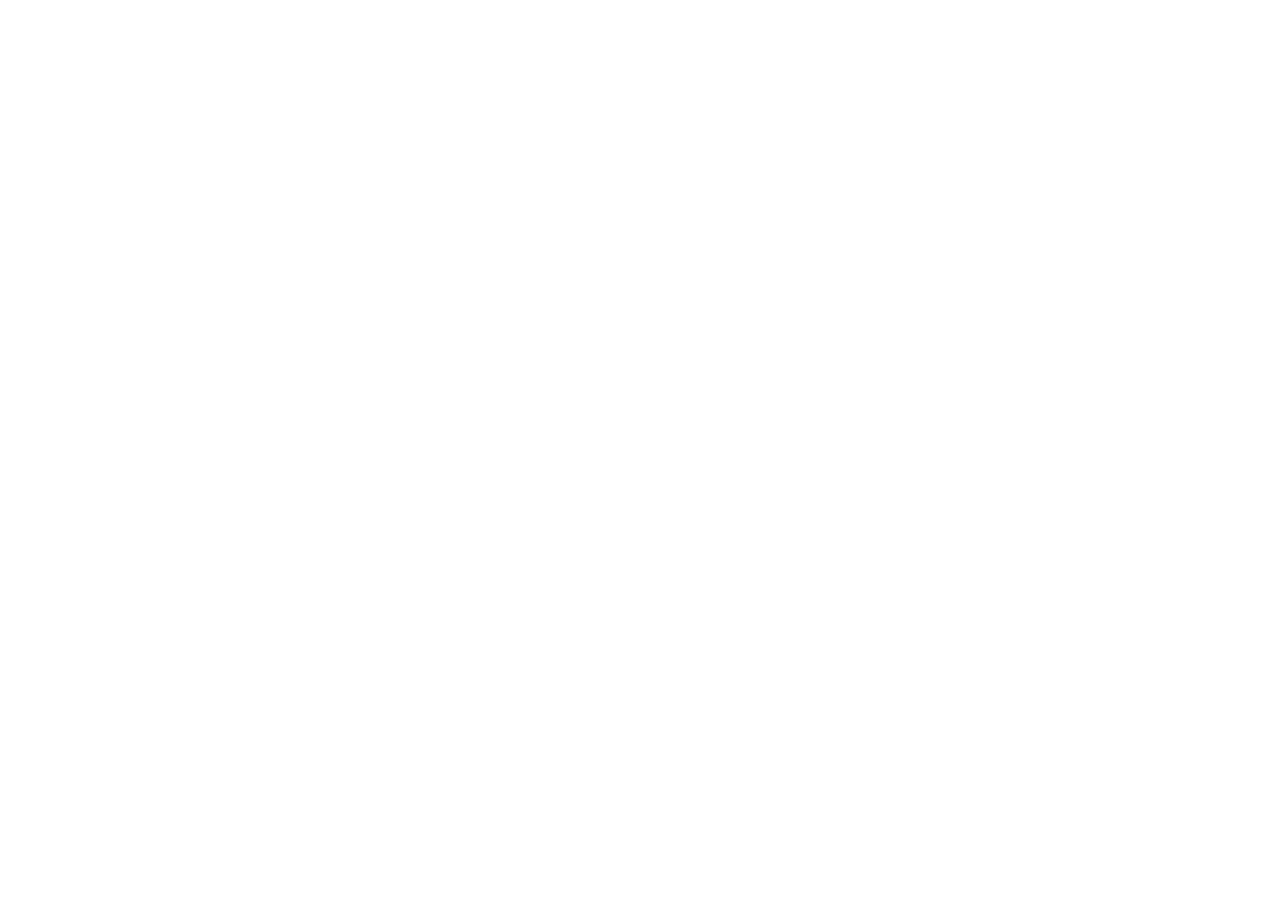
==== index.htm @ 01c1754f "files" ====
<!DOCTYPE html>
<html lang="ru">
<head>
    <meta charset="UTF-8">
    <meta http-equiv="X-UA-Compatible" content="IE=edge">
    <meta name="viewport" content="width=device-width, initial-scale=1.0">
    <title>Document</title>
</head>
<body>
    
</body>
</html>
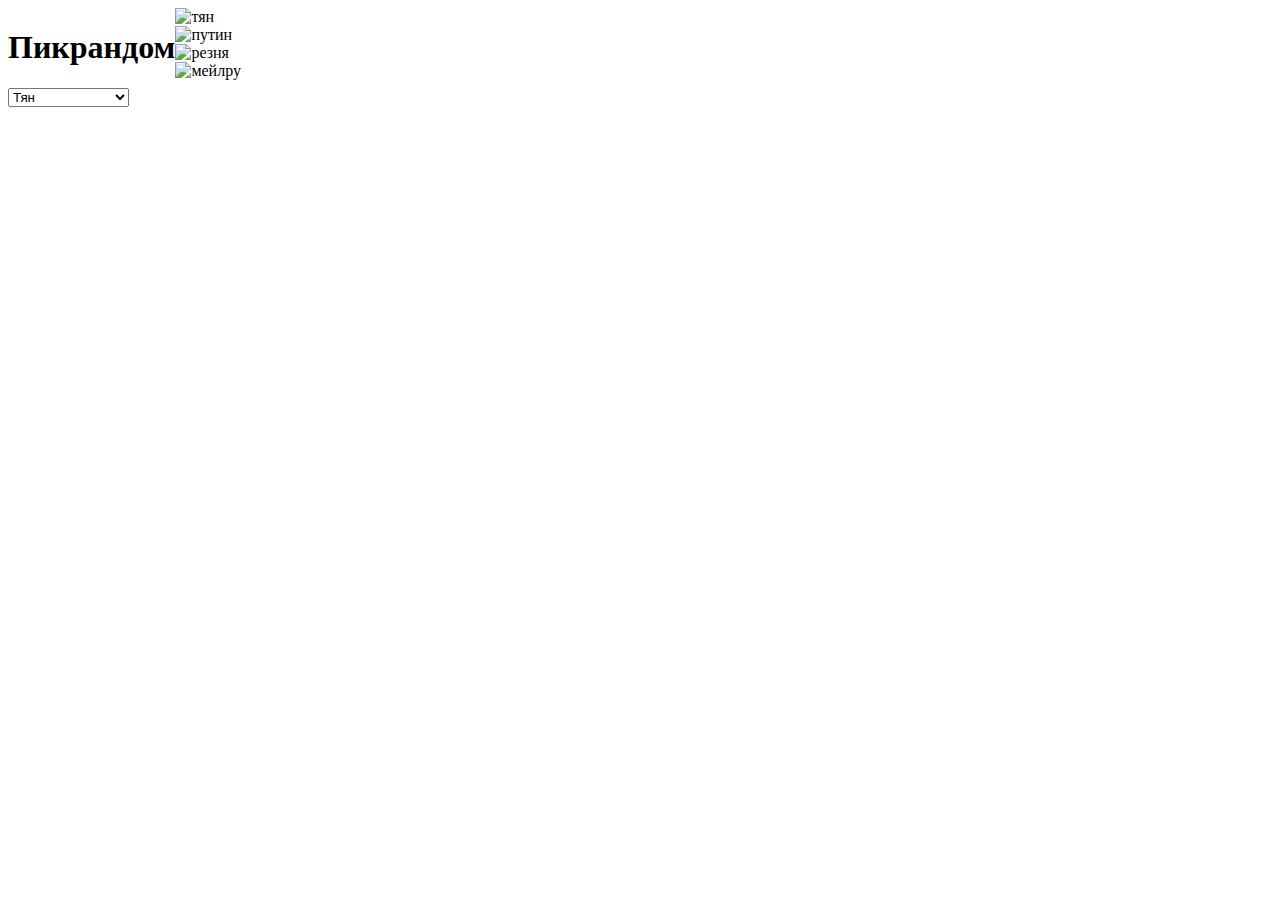
==== commit 5bbfe1e3: "huyna" ====
--- a/index.htm
+++ b/index.htm
@@ -4,9 +4,40 @@
     <meta charset="UTF-8">
     <meta http-equiv="X-UA-Compatible" content="IE=edge">
     <meta name="viewport" content="width=device-width, initial-scale=1.0">
-    <title>Document</title>
+    <title>Тестовая работа фильра</title>
+    <link rel = "stylesheet" href="styles.css"> 
 </head>
 <body>
+    <main class = "main">
+        <div class="container">
+            <h1 class="pictures">Пикрандом</h1>
+            <select class="filter" name="filter-all">
+                <option value="tyan">Тян</option>
+                <option value="putin">Путин</option>
+                <option value="reznya">Резня</option>
+                <option value="mailru">анальный ответ</option>
+                <option value="all">все вместе</option>
+            </select>
+        </div>
+
+        <section class="fotochki">
+            <article class="pic" data-category="tyan">
+                <img src="https://2ch.hk/b/thumb/214957962/15833988311852s.jpg" alt = "тян">
+            </article>
+            
+            <article class="fotochki" data-category="putin">
+                <img src="http://risovach.ru/upload/2017/01/mem/pikrandom_134756864_orig_.jpg" alt="путин">
+            </article>
+
+            <article class="fotochki" data-category="reznya">
+                <img src="https://encrypted-tbn0.gstatic.com/images?q=tbn:ANd9GcQBgkJ7OQWK7EfnPqdWHxFraMMUw_ub5wkPIQ&usqp=CAU" alt="резня">
+            </article>
+
+            <article class="fotochki" data-category="mailru">
+                <img src="https://otvet.mail.ru/api/v1/images/question/191036723/snippet" alt="мейлру">
+            </article>
+        </section>
+    </main>
     
 </body>
 </html>--- a/styles.css
+++ b/styles.css
@@ -0,0 +1,8 @@
+.shown {
+    display: inline-block;
+  }
+
+  .main {
+     margin-bottom: 20px;
+     display: flex;
+  }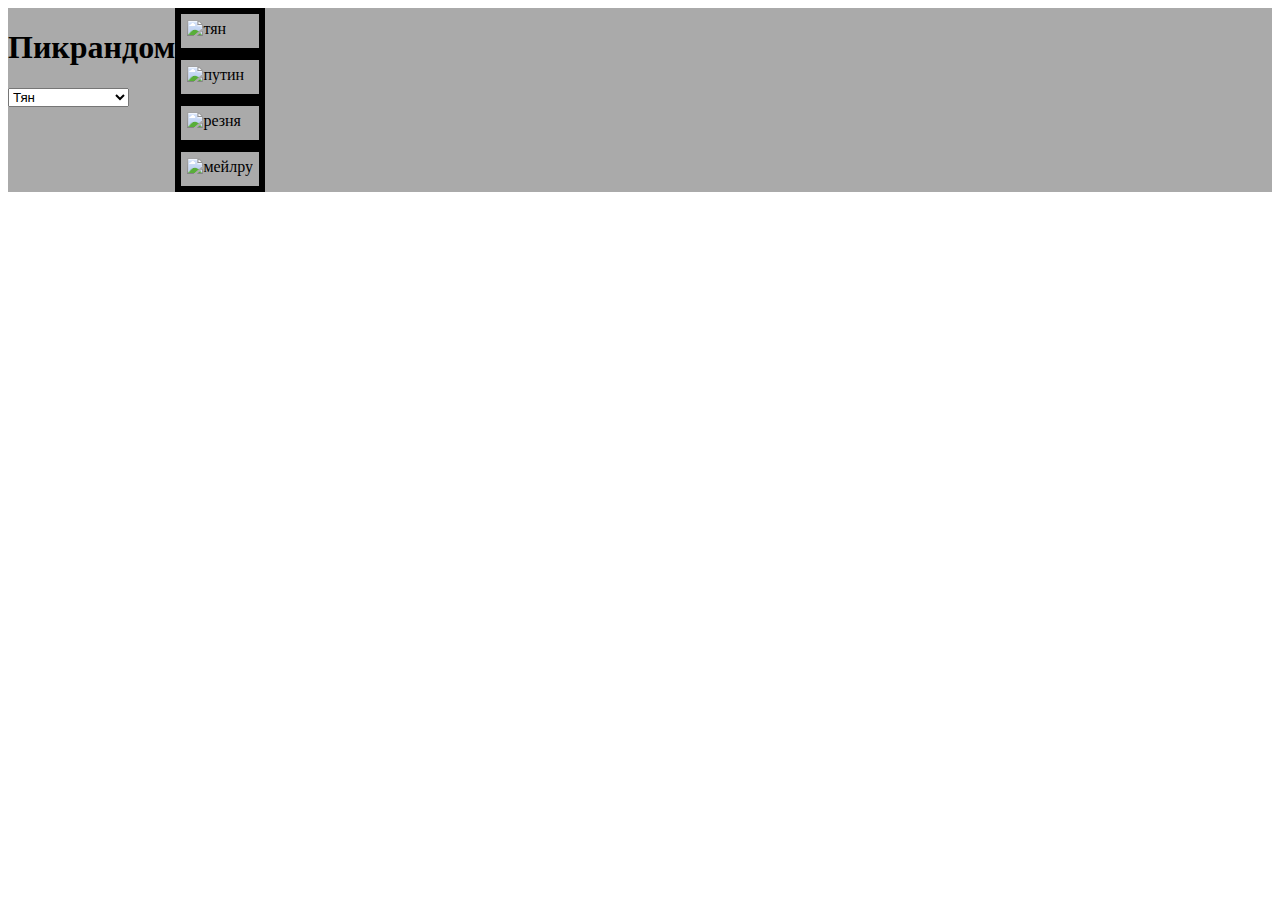
==== commit 6f1b56d3: "muchu huitu" ====
--- a/index.htm
+++ b/index.htm
@@ -20,8 +20,8 @@
             </select>
         </div>
 
-        <section class="fotochki">
-            <article class="pic" data-category="tyan">
+        <section class="picc">
+            <article class="fotochki" data-category="tyan">
                 <img src="https://2ch.hk/b/thumb/214957962/15833988311852s.jpg" alt = "тян">
             </article>
             
@@ -39,5 +39,6 @@
         </section>
     </main>
     
+    <script src="script.js"></script>
 </body>
 </html>--- a/styles.css
+++ b/styles.css
@@ -5,4 +5,18 @@
   .main {
      margin-bottom: 20px;
      display: flex;
-  }+     flex-wrap: wrap;
+     background-color: #aaa;
+     
+  }
+
+  /* Выделение пиков */
+.fotochki.highlight {
+   padding-top: 6px;
+   padding-right: 6px;
+   padding-bottom: 10px;
+   padding-left: 6px;
+   border: 6px solid;
+ }
+
+ 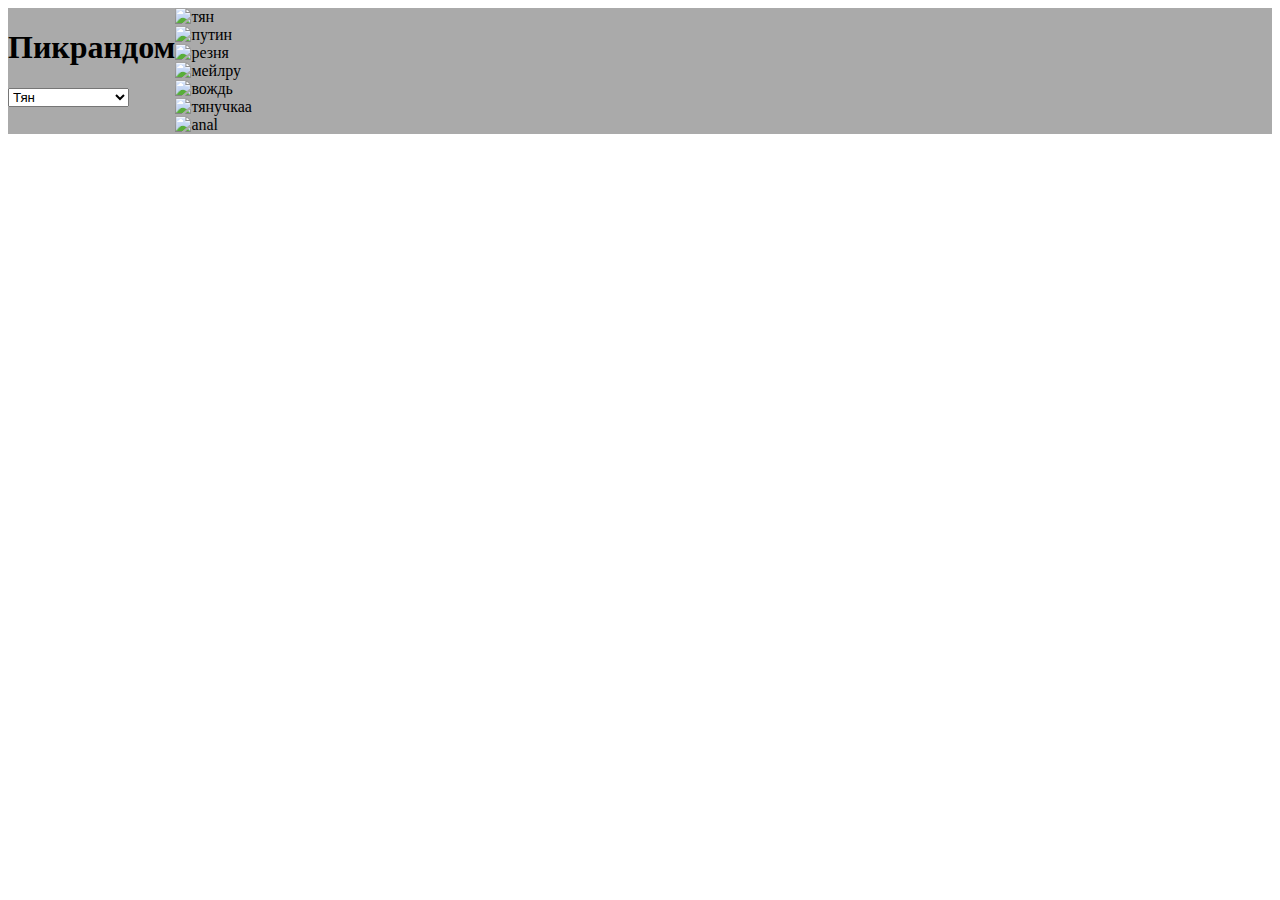
==== commit 7bfee22d: "dobavil" ====
--- a/index.htm
+++ b/index.htm
@@ -36,9 +36,27 @@
             <article class="fotochki" data-category="mailru">
                 <img src="https://otvet.mail.ru/api/v1/images/question/191036723/snippet" alt="мейлру">
             </article>
+
+            <article class="fotochki" data-category="putin">
+                <img src="https://aif-s3.aif.ru/images/022/253/79bf0a4073e0c21cb4942f8775b2dac2.jpg" alt="вождь">
+            </article>
+
+            <article class="fotochki" data-category="tyan">
+                <img src="https://encrypted-tbn0.gstatic.com/images?q=tbn:ANd9GcReNaEx4GUYF5B3rBI4bXcM0_rnltM72muVEg&usqp=CAU" alt="тянучкаа">
+            </article>
+
+            <article class="fotochki" data-category="mailru">
+                <img src="https://клиника-андрологии.москва/upload/medialibrary/5aa/5aab3aac690b4e3e7e7aaa107f0f9c48.jpg" alt="anal">
+            </article>
         </section>
     </main>
+
+    <button class="up-button" type="button">
+        ↑
+        <span class="visually-hidden">Наверх</span>
+      </button>
     
     <script src="script.js"></script>
+    <script src="up-button.js"></script>
 </body>
 </html>--- a/styles.css
+++ b/styles.css
@@ -1,5 +1,9 @@
 .shown {
-    display: inline-block;
+    display: block;
+  }
+
+  .hidden {
+    display: none;
   }
 
   .main {
@@ -10,6 +14,10 @@
      
   }
 
+  img {max-width: 100%;}
+
+
+
   /* Выделение пиков */
 .fotochki.highlight {
    padding-top: 6px;
@@ -19,4 +27,23 @@
    border: 6px solid;
  }
 
+ .up-button {
+  position: fixed;
+  z-index: 1;
+  padding: 0;
+  bottom: 75px;
+  right: 20px;
+  width: 64px;
+  height: 64px;
+  font-size: 36px;
+  font-weight: bold;
+  text-align: center;
+  vertical-align: middle;
+  border: 5px solid;
+  border-radius: 50%;
+  display: none;
+  cursor: pointer;
+}
+
+
  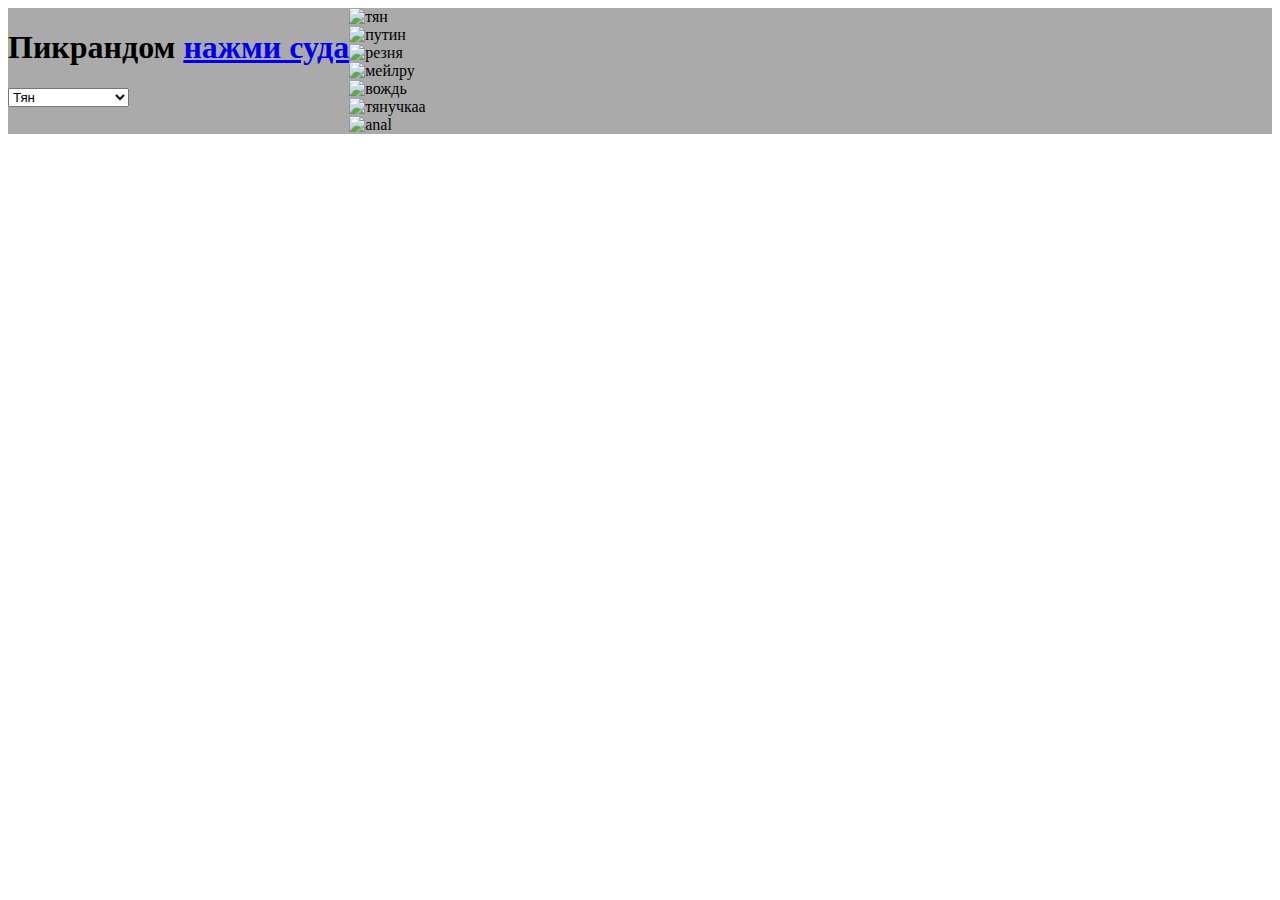
==== commit 90da5907: "добавил страницу рейтинга" ====
--- a/index.htm
+++ b/index.htm
@@ -10,7 +10,7 @@
 <body>
     <main class = "main">
         <div class="container">
-            <h1 class="pictures">Пикрандом</h1>
+            <h1 class="pictures">Пикрандом <a href="rate_page/rate.html">нажми суда</a> </h1>
             <select class="filter" name="filter-all">
                 <option value="tyan">Тян</option>
                 <option value="putin">Путин</option>
--- a/styles.css
+++ b/styles.css
@@ -1,33 +1,42 @@
 .shown {
-    display: block;
-  }
+  visibility: visible !important;
+}
 
-  .hidden {
-    display: none;
-  }
+/* Для плавной прокрутки при нажатии на кнопку */
+html {
+  scroll-behavior: smooth;
+}
 
-  .main {
-     margin-bottom: 20px;
-     display: flex;
-     flex-wrap: wrap;
-     background-color: #aaa;
-     
-  }
+.hidden {
+  display: none;
+}
 
-  img {max-width: 100%;}
+.main {
+  margin-bottom: 20px;
+  display: flex;
+  flex-wrap: wrap;
+  background-color: #aaa;
+
+}
+
+img {
+  max-width: 100%;
+}
 
 
 
-  /* Выделение пиков */
+/* Выделение пиков (на данный момент не используется) */
 .fotochki.highlight {
-   padding-top: 6px;
-   padding-right: 6px;
-   padding-bottom: 10px;
-   padding-left: 6px;
-   border: 6px solid;
- }
+  padding-top: 6px;
+  padding-right: 6px;
+  padding-bottom: 10px;
+  padding-left: 6px;
+  border: 6px solid;
+}
 
- .up-button {
+.up-button {
+  /* transition: visibility 500ms; */
+  visibility: hidden;
   position: fixed;
   z-index: 1;
   padding: 0;
@@ -35,15 +44,10 @@
   right: 20px;
   width: 64px;
   height: 64px;
-  font-size: 36px;
-  font-weight: bold;
-  text-align: center;
-  vertical-align: middle;
-  border: 5px solid;
-  border-radius: 50%;
-  display: none;
-  cursor: pointer;
 }
 
-
- +.up-button:hover {
+  color: #473c8d;
+  background-color: rgba(255, 255, 255, 0.8);
+  border-color: #473c8d;
+}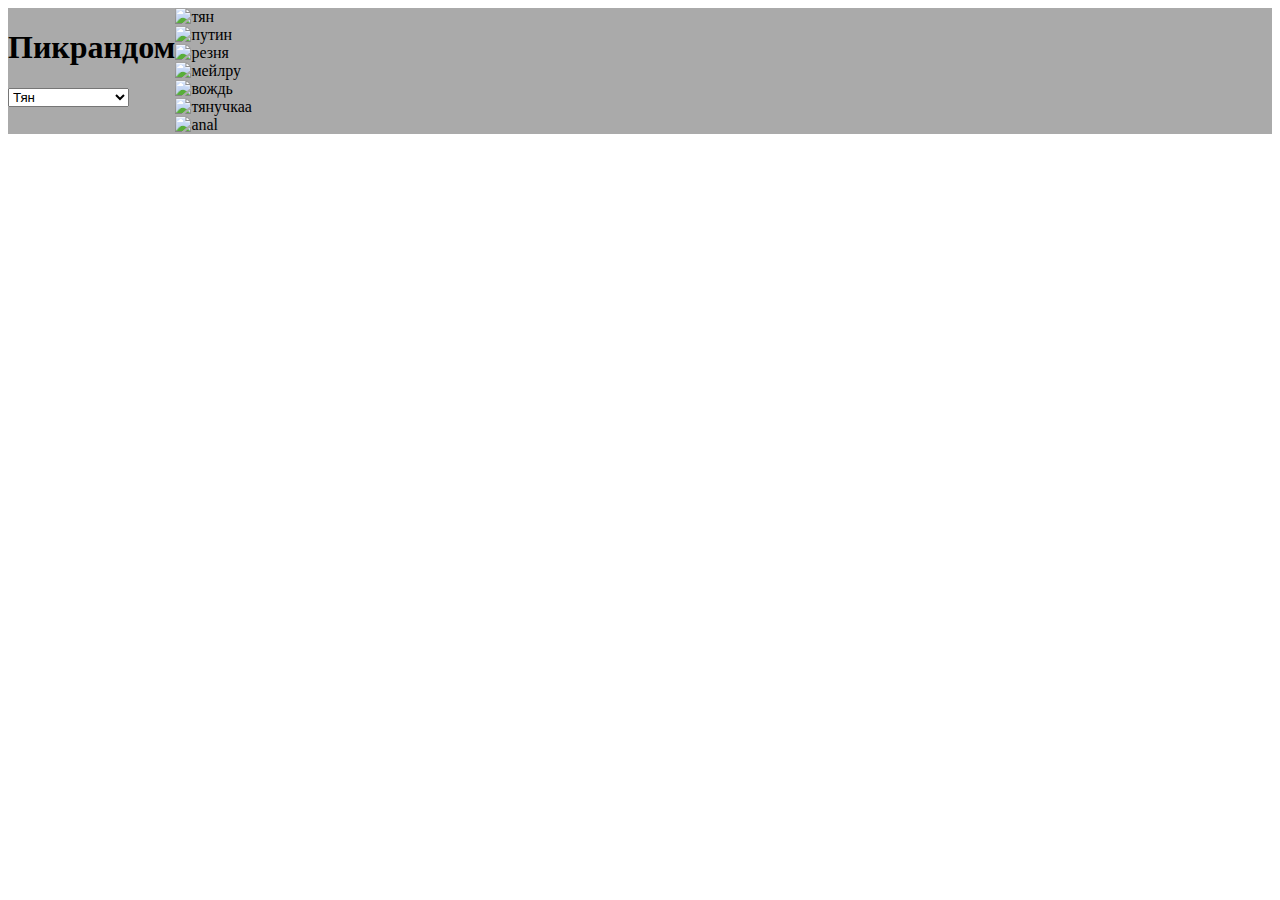
==== commit ac076090: "нахуй" ====
--- a/index.htm
+++ b/index.htm
@@ -10,7 +10,7 @@
 <body>
     <main class = "main">
         <div class="container">
-            <h1 class="pictures">Пикрандом <a href="rate_page/rate.html">нажми суда</a> </h1>
+             <h1 class="pictures">Пикрандом <!--<a href="rate_page/rate.html">нажми суда</a> --></h1> 
             <select class="filter" name="filter-all">
                 <option value="tyan">Тян</option>
                 <option value="putin">Путин</option>
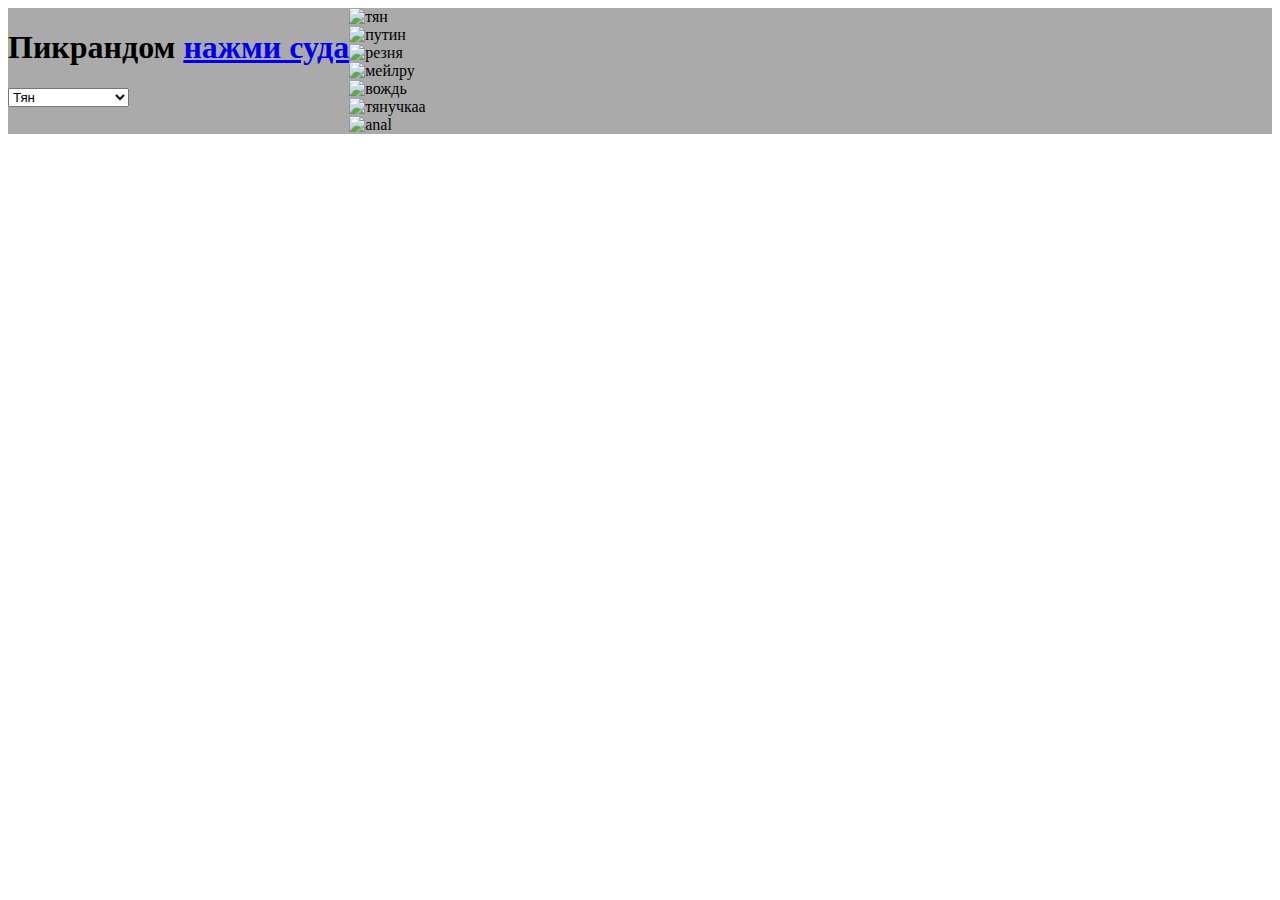
==== commit 71caac4e: "а вот так?" ====
--- a/index.htm
+++ b/index.htm
@@ -10,7 +10,7 @@
 <body>
     <main class = "main">
         <div class="container">
-             <h1 class="pictures">Пикрандом <!--<a href="rate_page/rate.html">нажми суда</a> --></h1> 
+             <h1 class="pictures">Пикрандом <a href="rate_page/rate.html">нажми суда</a> </h1> 
             <select class="filter" name="filter-all">
                 <option value="tyan">Тян</option>
                 <option value="putin">Путин</option>
